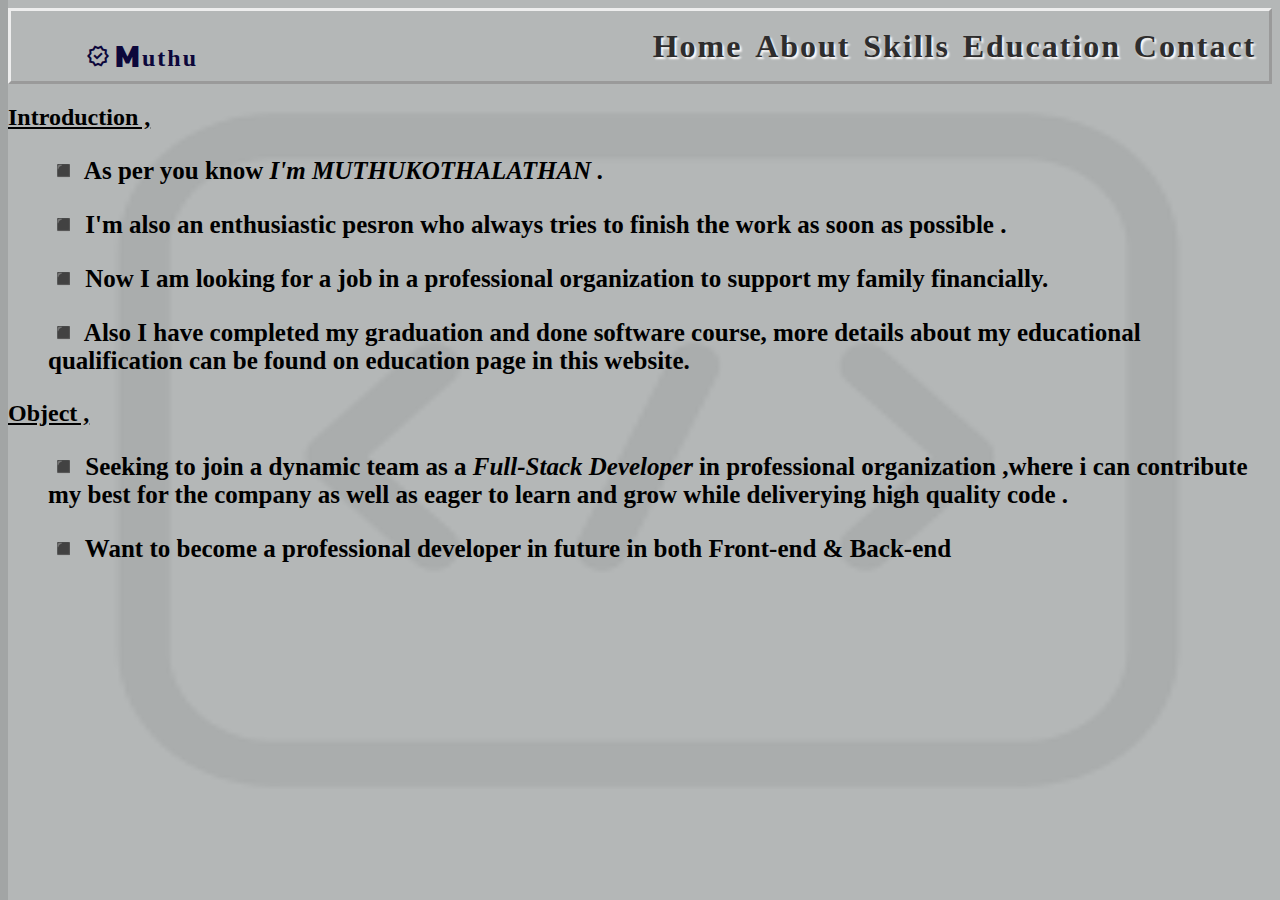
==== about.html @ d4fbe80d "Portfolio" ====
<!DOCTYPE html>
<html lang="en">
<head>
    <meta charset="UTF-8">
    <meta name="viewport" content="width=device-width, initial-scale=1.0">
    <title>About Page</title>
    <link rel="stylesheet" href="style.css">
    <link rel="stylesheet" href="https://fonts.googleapis.com/css2?family=Material+Symbols+Outlined:opsz,wght,FILL,GRAD@20..48,100..700,0..1,-50..200" />
</head>
<body>
    <!-- Navbar -->
     <nav id="navbar">
        <div id="nav-left">
           <div id="nav-left-details">
            <div id="nav-left-log" class="material-symbols-outlined">new_releases</div>
            <h1 id="nav-name-first-letter">M</h1>
            <h2 id="nav-name-remaining-letters">uthu</h2>
           </div>
        </div>
        <div id="nav-right">
            <a href="./home.html"><h3>Home</h3></a>
            <a href="./about.html"><h3>About</h4></a>
            <a href="./skills.html"><h3>Skills</h4></a>
            <a href="./education.html"><h3>Education</h4></a>
            <a href="./contact.html"><h3>Contact</h4></a>
        </div>
     </nav>
     <dl id="about-intro">
        <dt><h2 style="text-decoration:underline;">Introduction ,</h2></dt>
        <dd><h3>◾  As per you know <i>I'm MUTHUKOTHALATHAN .</i> </h3></dd>
        <dd><h3>◾  I'm also an enthusiastic pesron  who always tries to finish the work as soon as possible . </h3></dd> 
        <dd><h3>◾  Now I am looking for a job in a professional organization to support my family financially.</h3></dd>
        <dd><h3>◾  Also I have completed my graduation and done software course, more details about my educational qualification can be found on education page in this website.</h3> </dd>
    </dl>
    <dl id="about-object">
        <dt><h2 style="text-decoration:underline;">Object ,</h2></dt>
        <dd><h3>◾ Seeking to join a dynamic team as a <i>Full-Stack Developer</i> in professional organization ,where i can contribute  my best for the company as well as eager to learn and grow while deliverying high quality code .</h3></dd>
        <dd><h3>◾ Want to become a professional developer in future in both Front-end & Back-end </h3></dd>
        <img id="about-background-img" src="./images/background-images.png" alt="background-images">
    </dl>
</body>
</html>
---- style.css ----
@import url('https://fonts.googleapis.com/css2?family=Kanit:ital,wght@1,900&family=Roboto:ital,wght@0,500;0,700;1,300;1,900&display=swap');
body{
    background-color:rgba(120, 124, 124, 0.685);
}
/*  ------------- Home Page  ------------- */
 /* ------ Navbar styling ------- */
#navbar{
    display: flex;
    flex-direction: row;
    height: 70px;
    border-style:outset;
}
#nav-left{
    width: 50%;
}
#nav-left-details{
    display: flex;
    align-items:center;
    letter-spacing: 2px;
    width: 15%;
    position: relative;
    left: 75px;
    color: rgb(12, 7, 59);
}
#nav-left-details:hover{
    color: rgb(12, 7, 59);
    text-shadow: 3px 3px 1px rgb(4, 153, 212);
    cursor:none;
}
#nav-right{
    display: flex;
    width: 50%;
    align-items: center;
    justify-content: space-evenly;
    letter-spacing: 2px;
}
#nav-right a:link{
    text-decoration: none;
}
#nav-right h3{
    font-size:xx-large ;
    color: rgb(46, 45, 45);
    text-shadow: 2px 2px 2px rgb(255, 253, 253);
}
#nav-right h3:hover{
    background-color: rgb(165, 159, 159);
    border-radius: 10px;
    padding: 5px;
    color: rgb(12, 7, 59);
    text-shadow: 2px 2px 7px rgb(4, 153, 212);
    box-shadow: 4px 4px 4px rgb(0, 0, 0) ;
    cursor: pointer;
}
#nav-name-first-letter{
    font-family: 'Kanit', sans-serif;
    position: relative;
    left: 5px;
}
#nav-name-remaining-letters{
    position: relative;
    top: 2px;
    left: 5px;
}
/* ---------------   Home main    -------------------   */
#main{
    display: flex;
    justify-content: space-evenly;
}
#main-left-content{
    padding-left: 50px;
    padding-top: 150px;
    line-height: 35px;
    letter-spacing: 1px;
    word-spacing: 4px;
}
#main-left-content h2,h3{
    font-size: 25px;
}
#main-left-content h2:hover, h3:hover{
    color: rgb(12, 7, 59);
    text-shadow: 2px 2px 7px rgb(4, 153, 212);
    font-size: 30px;
}
#main-left-content i{
    font-size:41px;
    color:rgb(0, 0, 0) ;
    text-shadow: -3px 3px 1px rgb(255, 255, 255);
    background-color: rgba(8, 0, 0, 0.144);
    padding: 1px;
    border-radius: 10px;
}
#main-left-image{
    height: 100px;
    width: 100px;
}
#main-left-bottom{
    display: flex;
    position: absolute;
    top: 450px;
    left: 88px;
}
#main-left-cv-down{
    position: absolute;
    top: 30px;
    left: 150px;
}
#main-left-cv-down button{
    background-color: rgb(159, 236, 236);
    border-radius: 5px;
    width: 90px;
    padding:4px;
    font-weight: bolder;
    box-shadow: -2px -2px 8px blue;
}
#main-left-cv-down button:hover{
    background-color: rgb(19, 153, 206);
    color: rgb(254, 255, 200);
    width: 95px;
    padding:5px;
    box-shadow: -2px -2px 6px rgb(0, 6, 83);
}
#main-right-image{
    position: relative;
    top: 67px;
    height: 500px;
    width: 700px;
}
#main-bg-name{
    position: absolute;
    top: 30px;
    left: 40px;
    font-size: 100px;
    z-index: -1;
    color: rgba(156, 153, 153, 0.527);
    word-spacing: 20px;
    text-shadow: 3px 3px 10px rgb(255, 255, 255);
}

/*  ---------------  About Page --------------------  */
#about-background-img{
    position: absolute;
    top: 0;
    height: 100%;
    width: 100%;
    z-index: -1;
    opacity: 0.2;
}

/*  ---------------  Skills Page --------------------  */
#front-end{
    display: flex;
    gap: 40px;
}
#Back-End{
    display: flex;
    gap: 40px;
}
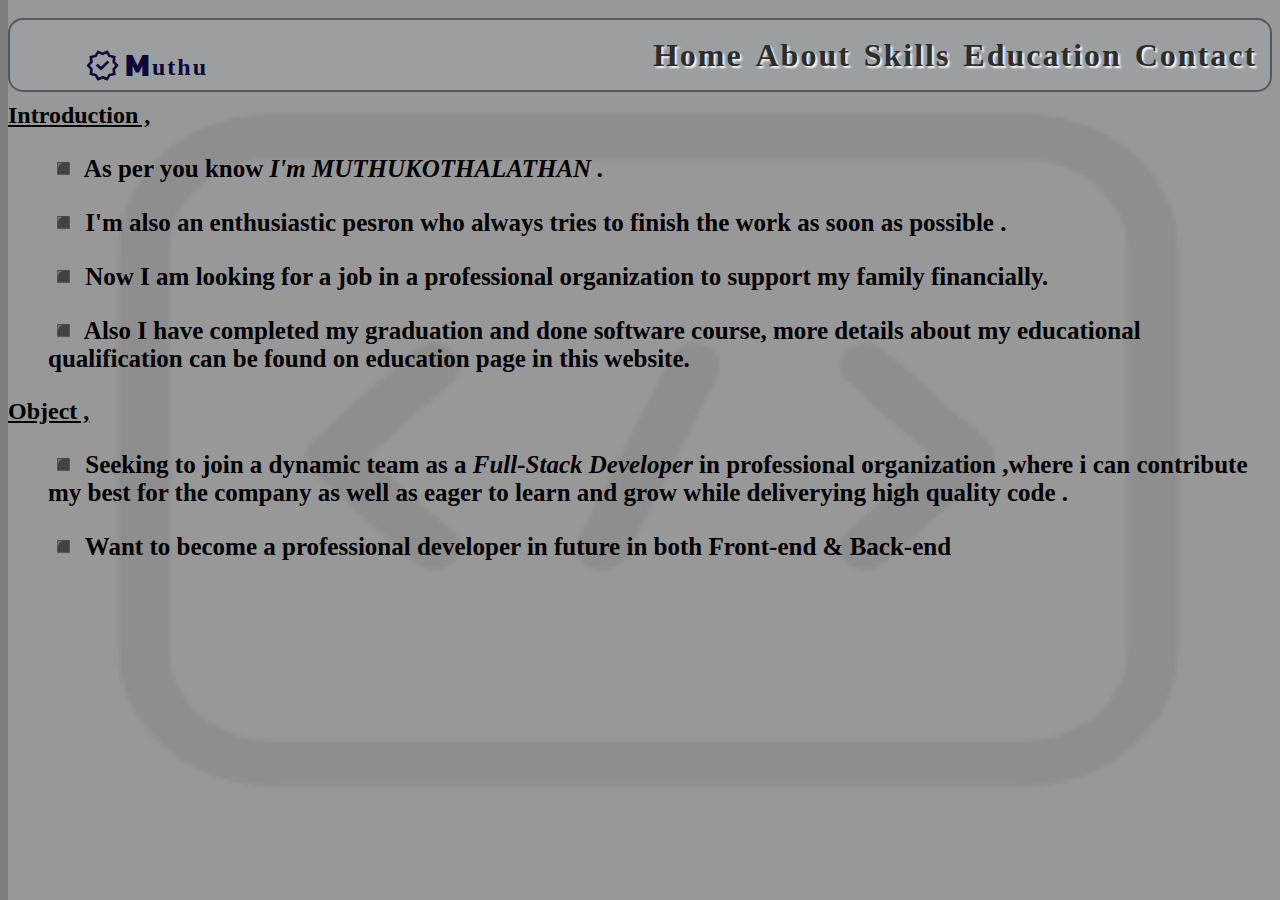
==== commit 5ef881e7: "Index.html changes" ====
--- a/about.html
+++ b/about.html
@@ -18,7 +18,7 @@
            </div>
         </div>
         <div id="nav-right">
-            <a href="./home.html"><h3>Home</h3></a>
+            <a href="./index.html"><h3>Home</h3></a>
             <a href="./about.html"><h3>About</h4></a>
             <a href="./skills.html"><h3>Skills</h4></a>
             <a href="./education.html"><h3>Education</h4></a>
--- a/style.css
+++ b/style.css
@@ -1,6 +1,6 @@
 @import url('https://fonts.googleapis.com/css2?family=Kanit:ital,wght@1,900&family=Roboto:ital,wght@0,500;0,700;1,300;1,900&display=swap');
 body{
-    background-color:rgba(120, 124, 124, 0.685);
+    background-color:rgba(0, 0, 0, 0.5);
 }
 /*  ------------- Home Page  ------------- */
  /* ------ Navbar styling ------- */
@@ -8,7 +8,11 @@
     display: flex;
     flex-direction: row;
     height: 70px;
-    border-style:outset;
+    background-color: rgba(156, 163, 163, 0.6);
+    border: 2px solid rgba(0, 0, 0, 0.438);
+    border-radius:15px;
+    position: relative;
+    top: 10px;
 }
 #nav-left{
     width: 50%;
@@ -21,11 +25,42 @@
     position: relative;
     left: 75px;
     color: rgb(12, 7, 59);
-}
-#nav-left-details:hover{
-    color: rgb(12, 7, 59);
-    text-shadow: 3px 3px 1px rgb(4, 153, 212);
+    animation-name: logo;
+    animation-duration: 15s;
+    animation-delay: 0s;
+    animation-timing-function: linear;
+    animation-iteration-count: infinite;
+    animation-direction: normal;
+}
+#nav-left-log{
+    font-size:35px;
+}
+@keyframes logo{
+    0%{
+    color: rgb(251, 255, 9);
+    text-shadow: 3px 3px 1px rgb(255, 5, 5);
     cursor:none;
+    }
+    25%{
+    color: rgb(255, 255, 255);
+    text-shadow: 3px 3px 1px rgb(0, 0, 0);
+    cursor:none;
+    }
+    50%{
+        color: rgb(251, 255, 9);
+        text-shadow: 3px 3px 1px rgb(255, 5, 5);
+        cursor:none;
+    }
+    75%{
+        color: rgb(0, 0, 0);
+        text-shadow: 3px 3px 1px rgb(255, 255, 255);
+        cursor:none;
+        }
+    100%{
+        color: rgb(251, 255, 9);
+        text-shadow: 3px 3px 1px rgb(255, 5, 5);
+        cursor:none;
+    }
 }
 #nav-right{
     display: flex;
@@ -43,12 +78,13 @@
     text-shadow: 2px 2px 2px rgb(255, 253, 253);
 }
 #nav-right h3:hover{
-    background-color: rgb(165, 159, 159);
-    border-radius: 10px;
-    padding: 5px;
+    background-color: rgb(6, 188, 243);
+    border-radius: 25px;
+    border: 1px solid darkblue;
+    padding: 0px 10px 0px 10px;
     color: rgb(12, 7, 59);
-    text-shadow: 2px 2px 7px rgb(4, 153, 212);
-    box-shadow: 4px 4px 4px rgb(0, 0, 0) ;
+    text-shadow: 2px 2px 1px rgb(255, 255, 255);
+    box-shadow: 7px 7px 4px rgb(0, 0, 0) ;
     cursor: pointer;
 }
 #nav-name-first-letter{
